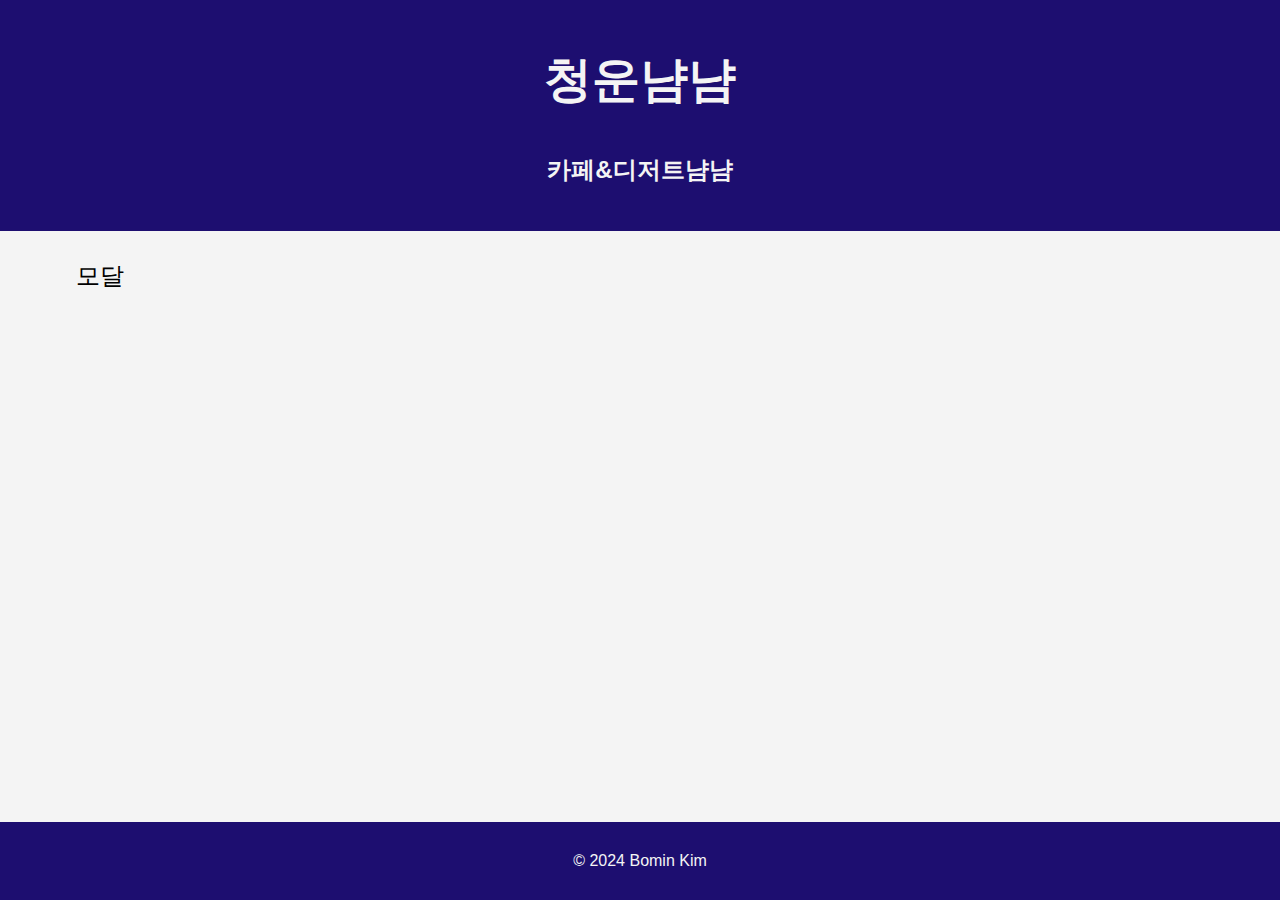
==== 10cafe.html @ f7182974 "돌아왔나" ====
<!DOCTYPE html>
<html>
    <head>
        <title>카페&디저트냠냠</title>
        <link rel="stylesheet" href="mysite.css">
    </head>
    <body>
        <header>
            <h1 class="kr">청운냠냠</h1>
            <h4 class="kr">카페&디저트냠냠</h4>
        </header>
        <br>

        <input type="checkbox" id="modalToggle" class="modal-toggle">
        
        <label for="modalToggle" class="btn">모달</label>
        
        <div class="modal">
            <div class="modal-content">
                <label for="modalToggle" class="close-btn">&times;</label>
                <h2>가게이름</h2>
                <p>설명</p>
                <a href="">링크</a>
            </div>
        </div>
        <footer>
            <p>&copy; 2024 Bomin Kim</p>
        </footer>
    </body>


</html>
---- mysite.css ----
body {
    font-family: Arial, sans-serif;
    margin: 0;
    padding: 0;
    line-height: 1.6;
    background-color: #f4f4f4;
}
header {
    background-color: #1d0e70;
    color: #f4f4f4;
    font-size: 24px;
    padding: 10px 0;
    text-align: center;
}
footer {
    background-color: #1d0e70;
    color: #f4f4f4;
    text-align: center;
    padding: 10px 0;
    position: fixed;
    bottom: 0;
    width: 100%;
}
.button-container {
    display: flex;
    justify-content: center;
    flex-wrap: wrap; /* 버튼이 화면을 넘어가면 자동 줄 바꿈 */
    gap: 6px; /* 버튼 간격 */
}
.btn {
    font-size: 24px;
    width: 200px;
    height: 65px;
    border-color: #1d0e70;
    border-radius: 10px;
    cursor: pointer;
    display: inline-block;
    text-align: center;
    transition: all 0.3s ease;
}
.btn:hover {
    background-color: #1d0e70;
    transform: scale(1.05);
    color:#f4f4f4
}
p.thick {
    font-weight: bold;
  }

  /* 숨겨진 체크박스 */
.modal-toggle {
    display: none;
}

/* 모달 스타일 */
.modal {
    display: none;
    position: fixed;
    z-index: 1;
    left: 0;
    top: 0;
    width: 100%;
    height: 100%;
    overflow: auto;
    background-color: rgba(0, 0, 0, 0.4);
}

/* 체크박스가 체크되면 모달을 표시 */
.modal-toggle:checked + .btn + .modal {
    display: block;
}

/* 모달 콘텐츠 스타일 */
.modal-content {
    background-color: #fff;
    margin: 15% auto;
    padding: 20px;
    border: 1px solid #888;
    width: 80%;
    max-width: 500px;
    border-radius: 10px;
    position: relative;
}

/* 닫기 버튼 스타일 */
.close-btn {
    position: absolute;
    top: 10px;
    right: 10px;
    font-size: 24px;
    font-weight: bold;
    color: #aaa;
    text-decoration: none;
    cursor: pointer;
}

.close-btn:hover {
    color: #000;
}
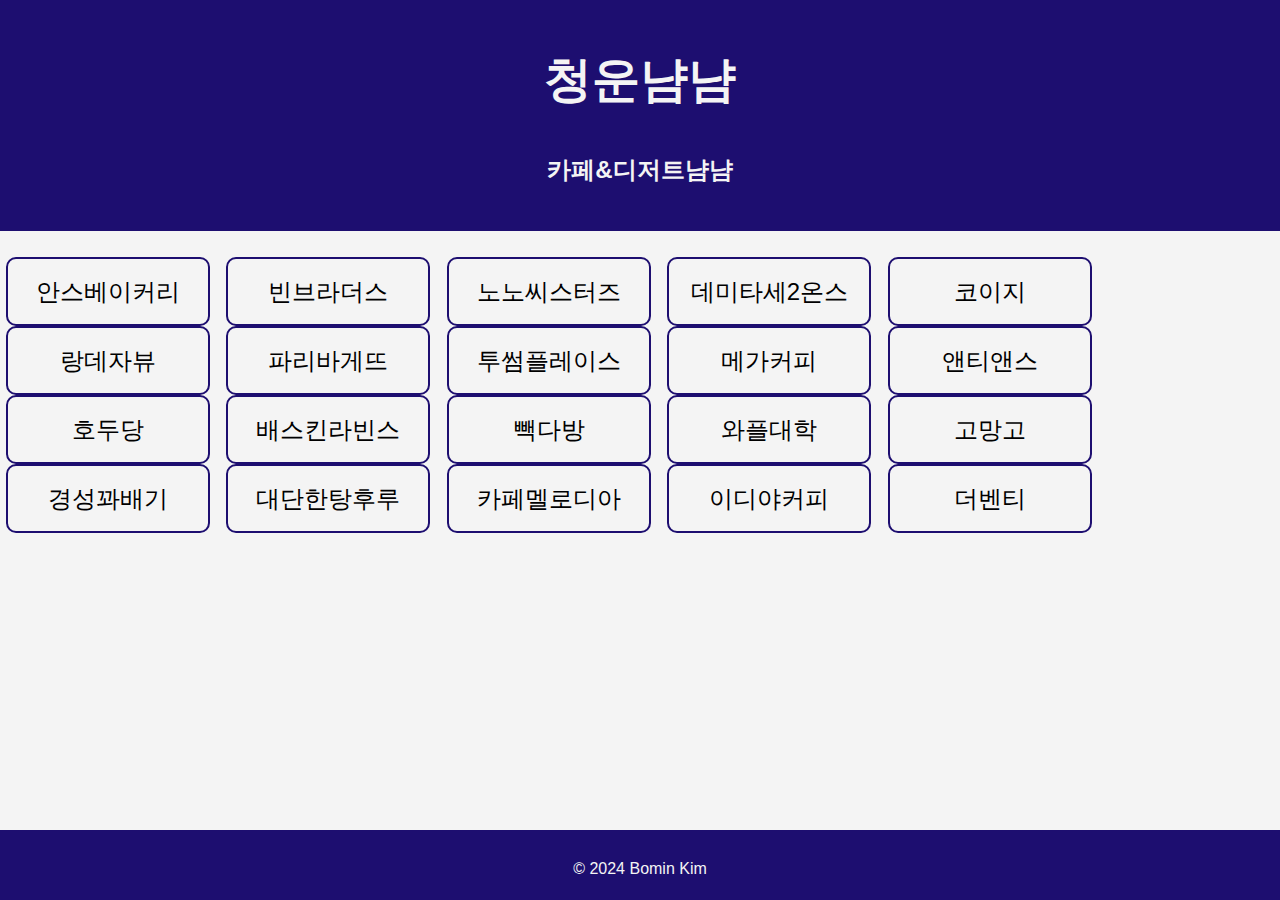
==== commit f9c55566: "모든 카테고리를 완성했다!" ====
--- a/10cafe.html
+++ b/10cafe.html
@@ -2,6 +2,7 @@
 <html>
     <head>
         <title>카페&디저트냠냠</title>
+        <meta name="viewport" content="width=device-width,initial-scale=1.0">
         <link rel="stylesheet" href="mysite.css">
     </head>
     <body>
@@ -11,16 +12,223 @@
         </header>
         <br>
 
-        <input type="checkbox" id="modalToggle" class="modal-toggle">
+        <input type="checkbox" id="modalToggle1" class="modal-toggle">
+        <label for="modalToggle1" class="btn">안스베이커리</label>
+        <div class="modal" id="modal1">
+            <div class="modal-content">
+                <label for="modalToggle1" class="close-btn">&times;</label>
+                <h2>안스베이커리 앨리웨이인천점</h2>
+                <p>매일 09:00 - 23:00</p>
+                <a href="https://map.naver.com/p/entry/place/1824965948?c=15.00,0,0,0,dh">네이버지도</a>
+            </div>
+        </div>
+
+        <input type="checkbox" id="modalToggle2" class="modal-toggle">
+        <label for="modalToggle2" class="btn">빈브라더스</label>
+        <div class="modal" id="modal2">
+            <div class="modal-content">
+                <label for="modalToggle2" class="close-btn">&times;</label>
+                <h2>빈브라더스 앨리웨이인천</h2>
+                <p>매일 11:00 - 21:00</p>
+                <a href="https://map.naver.com/p/entry/place/1424601613?c=15.00,0,0,0,dh">네이버지도</a>
+            </div>
+        </div>
+
+        <input type="checkbox" id="modalToggle3" class="modal-toggle">
+        <label for="modalToggle3" class="btn">노노씨스터즈</label>
+        <div class="modal" id="modal3">
+            <div class="modal-content">
+                <label for="modalToggle3" class="close-btn">&times;</label>
+                <h2>노노씨스터즈</h2>
+                <p>월화수목금 08:00 - 22:00 / 토 10:00 - 22:00 / 일 정기휴무</p>
+                <a href="https://map.naver.com/p/entry/place/1976543477?c=15.00,0,0,0,dh">네이버지도</a>
+            </div>
+        </div>
+
+        <input type="checkbox" id="modalToggle4" class="modal-toggle">
+        <label for="modalToggle4" class="btn">데미타세2온스</label>
+        <div class="modal" id="modal4">
+            <div class="modal-content">
+                <label for="modalToggle4" class="close-btn">&times;</label>
+                <h2>데미타세2온스 도화점</h2>
+                <p>월화수목금토 09:00 - 24:00 / 일 10:00 - 22:00</p>
+                <a href="https://map.naver.com/p/entry/place/1130707611?c=15.00,0,0,0,dh">네이버지도</a>
+            </div>
+        </div>
+
+        <input type="checkbox" id="modalToggle5" class="modal-toggle">
+        <label for="modalToggle5" class="btn">코이지</label>
+        <div class="modal" id="modal5">
+            <div class="modal-content">
+                <label for="modalToggle5" class="close-btn">&times;</label>
+                <h2>코이지</h2>
+                <p>평일 08:00 - 19:00 / 토 09:30 - 19:00 / 일 정기휴무</p>
+                <a href="https://map.naver.com/p/entry/place/1731343103?c=15.00,0,0,0,dh">네이버지도</a>
+            </div>
+        </div>
+
+        <input type="checkbox" id="modalToggle6" class="modal-toggle">
+        <label for="modalToggle6" class="btn">랑데자뷰</label>
+        <div class="modal" id="modal6">
+            <div class="modal-content">
+                <label for="modalToggle6" class="close-btn">&times;</label>
+                <h2>랑데자뷰 앨리웨이인천점</h2>
+                <p>매일 10:00 - 22:30</p>
+                <a href="https://map.naver.com/p/entry/place/1900580021?c=15.00,0,0,0,dh">네이버지도</a>
+            </div>
+        </div>
+
+        <input type="checkbox" id="modalToggle7" class="modal-toggle">
+        <label for="modalToggle7" class="btn">파리바게뜨</label>
+        <div class="modal" id="modal7">
+            <div class="modal-content">
+                <label for="modalToggle7" class="close-btn">&times;</label>
+                <h2>파리바게뜨 도화지구점</h2>
+                <p>매일 07:00 - 23:30</p>
+                <a href="https://map.naver.com/p/entry/place/1413392027?c=15.00,0,0,0,dh">네이버지도</a>
+            </div>
+        </div>
+
+        <input type="checkbox" id="modalToggle8" class="modal-toggle">
+        <label for="modalToggle8" class="btn">투썸플레이스</label>
+        <div class="modal" id="modal8">
+            <div class="modal-content">
+                <label for="modalToggle8" class="close-btn">&times;</label>
+                <h2>투썸플레이스 인천도화점</h2>
+                <p>일월화수목 08:30 - 23:00 / 금토 08:30 - 24:00</p>
+                <a href="https://map.naver.com/p/entry/place/1376992349?c=15.00,0,0,0,dh">네이버지도</a>
+            </div>
+        </div>
+
+        <input type="checkbox" id="modalToggle9" class="modal-toggle">
+        <label for="modalToggle9" class="btn">메가커피</label>
+        <div class="modal" id="modal9">
+            <div class="modal-content">
+                <label for="modalToggle9" class="close-btn">&times;</label>
+                <h2>메가MGC커피 도화점</h2>
+                <p>평일 08:00 - 22:30 / 주말 09:00 - 22:30</p>
+                <a href="https://map.naver.com/p/entry/place/1030864432?c=15.00,0,0,0,dh">네이버지도</a>
+            </div>
+        </div>
+
+        <input type="checkbox" id="modalToggle10" class="modal-toggle">
+        <label for="modalToggle10" class="btn">앤티앤스</label>
+        <div class="modal" id="modal10">
+            <div class="modal-content">
+                <label for="modalToggle10" class="close-btn">&times;</label>
+                <h2>앤티앤스 앨리웨이인천점</h2>
+                <p>프레즐<br>매일 11:00 - 21:00</p>
+                <a href="https://map.naver.com/p/entry/place/1061546998?c=15.00,0,0,0,dh">네이버지도</a>
+            </div>
+        </div>
+
+        <input type="checkbox" id="modalToggle11" class="modal-toggle">
+        <label for="modalToggle11" class="btn">호두당</label>
+        <div class="modal" id="modal11">
+            <div class="modal-content">
+                <label for="modalToggle11" class="close-btn">&times;</label>
+                <h2>호두당</h2>
+                <p>호두과자<br>평일 11:00 - 21:00 / 주말 10:00 - 21:00</p>
+                <a href="https://map.naver.com/p/entry/place/1628047970?c=15.00,0,0,0,dh">네이버지도</a>
+            </div>
+        </div>
         
-        <label for="modalToggle" class="btn">모달</label>
-        
-        <div class="modal">
-            <div class="modal-content">
-                <label for="modalToggle" class="close-btn">&times;</label>
-                <h2>가게이름</h2>
-                <p>설명</p>
-                <a href="">링크</a>
+        <input type="checkbox" id="modalToggle12" class="modal-toggle">
+        <label for="modalToggle12" class="btn">배스킨라빈스</label>
+        <div class="modal" id="modal12">
+            <div class="modal-content">
+                <label for="modalToggle12" class="close-btn">&times;</label>
+                <h2>배스킨라빈스 인천도화점</h2>
+                <p>31가지맛 아이스크림<br>매일 10:00 - 23:00</p>
+                <a href="https://map.naver.com/p/entry/place/1251827923?c=15.00,0,0,0,dh">네이버지도</a>
+            </div>
+        </div>
+
+        <input type="checkbox" id="modalToggle13" class="modal-toggle">
+        <label for="modalToggle13" class="btn">빽다방</label>
+        <div class="modal" id="modal13">
+            <div class="modal-content">
+                <label for="modalToggle13" class="close-btn">&times;</label>
+                <h2>빽다방 인천도화청운대점</h2>
+                <p>평일 08:00 - 21:00 / 주말 09:00 - 21:00</p>
+                <a href="https://map.naver.com/p/entry/place/1358124994?c=15.00,0,0,0,dh">네이버지도</a>
+            </div>
+        </div>
+
+        <input type="checkbox" id="modalToggle14" class="modal-toggle">
+        <label for="modalToggle14" class="btn">와플대학</label>
+        <div class="modal" id="modal14">
+            <div class="modal-content">
+                <label for="modalToggle14" class="close-btn">&times;</label>
+                <h2>와플대학 인천도화캠퍼스점</h2>
+                <p>매일 11:00 - 22:00</p>
+                <a href="https://map.naver.com/p/entry/place/1352549252?c=15.00,0,0,0,dh">네이버지도</a>
+            </div>
+        </div>
+
+        <input type="checkbox" id="modalToggle15" class="modal-toggle">
+        <label for="modalToggle15" class="btn">고망고</label>
+        <div class="modal" id="modal15">
+            <div class="modal-content">
+                <label for="modalToggle15" class="close-btn">&times;</label>
+                <h2>고망고 앨리웨이인천점</h2>
+                <p>망고쥬스 망고아이스크림 망고코코넛<br>매일 11:00 - 21:00</p>
+                <a href="https://map.naver.com/p/entry/place/1600843298?c=15.00,0,0,0,dh">네이버지도</a>
+            </div>
+        </div>
+
+        <input type="checkbox" id="modalToggle16" class="modal-toggle">
+        <label for="modalToggle16" class="btn">경성꽈배기</label>
+        <div class="modal" id="modal16">
+            <div class="modal-content">
+                <label for="modalToggle16" class="close-btn">&times;</label>
+                <h2>경성꽈배기 도화점</h2>
+                <p>치즈볼 맛있어요<br>매일 10:00 - 21:00 / 매달 첫째주 일요일, 셋째주 화요일 휴무</p>
+                <a href="https://map.naver.com/p/entry/place/1135225021?c=15.00,0,0,0,dh">네이버지도</a>
+            </div>
+        </div>
+
+        <input type="checkbox" id="modalToggle17" class="modal-toggle">
+        <label for="modalToggle17" class="btn">대단한탕후루</label>
+        <div class="modal" id="modal17">
+            <div class="modal-content">
+                <label for="modalToggle17" class="close-btn">&times;</label>
+                <h2>대단한탕후루 인천도화점</h2>
+                <p>그럼 제가 선배맘에 탕탕후루후루<br>08:00 - 22:00</p>
+                <a href="https://map.naver.com/p/entry/place/1925945126?c=15.00,0,0,0,dh">네이버지도</a>
+            </div>
+        </div>
+
+        <input type="checkbox" id="modalToggle18" class="modal-toggle">
+        <label for="modalToggle18" class="btn">카페멜로디아</label>
+        <div class="modal" id="modal18">
+            <div class="modal-content">
+                <label for="modalToggle18" class="close-btn">&times;</label>
+                <h2>카페멜로디아</h2>
+                <p>휘낭시에맛집<br>평일 08:00 - 20:00 / 일 11:00 - 19:00 / 토 정기휴무</p>
+                <a href="https://map.naver.com/p/entry/place/1406988045?c=15.00,0,0,0,dh">네이버지도</a>
+            </div>
+        </div>
+
+        <input type="checkbox" id="modalToggle19" class="modal-toggle">
+        <label for="modalToggle19" class="btn">이디야커피</label>
+        <div class="modal" id="modal19">
+            <div class="modal-content">
+                <label for="modalToggle19" class="close-btn">&times;</label>
+                <h2>이디야커피 인천청운대점</h2>
+                <p>매일 08:00 - 23:00</p>
+                <a href="https://map.naver.com/p/entry/place/1950635628?c=15.00,0,0,0,dh">네이버지도</a>
+            </div>
+        </div>
+
+        <input type="checkbox" id="modalToggle20" class="modal-toggle">
+        <label for="modalToggle20" class="btn">더벤티</label>
+        <div class="modal" id="modal20">
+            <div class="modal-content">
+                <label for="modalToggle20" class="close-btn">&times;</label>
+                <h2>더벤티 인천도화점</h2>
+                <p>일월화수목 08:00 - 22:40 / 금토 08:00 - 23:40</p>
+                <a href="https://map.naver.com/p/entry/place/1311556548?c=15.00,0,0,0,dh">네이버지도</a>
             </div>
         </div>
         <footer>
--- a/mysite.css
+++ b/mysite.css
@@ -4,6 +4,7 @@
     padding: 0;
     line-height: 1.6;
     background-color: #f4f4f4;
+    padding-bottom: 100px;
 }
 header {
     background-color: #1d0e70;
@@ -11,6 +12,10 @@
     font-size: 24px;
     padding: 10px 0;
     text-align: center;
+}
+#footer-divider {
+	min-height: 100%;
+	padding-bottom: 150px;
 }
 footer {
     background-color: #1d0e70;
@@ -20,6 +25,7 @@
     position: fixed;
     bottom: 0;
     width: 100%;
+    height: 50px;
 }
 .button-container {
     display: flex;
@@ -31,16 +37,19 @@
     font-size: 24px;
     width: 200px;
     height: 65px;
-    border-color: #1d0e70;
+    border: 2.2px solid #1d0e70;
     border-radius: 10px;
     cursor: pointer;
     display: inline-block;
     text-align: center;
     transition: all 0.3s ease;
+    margin: 0px 6px ;
+    line-height: 65px;
+    
 }
 .btn:hover {
     background-color: #1d0e70;
-    transform: scale(1.05);
+    transform: scale(1.1);
     color:#f4f4f4
 }
 p.thick {
@@ -62,7 +71,8 @@
     width: 100%;
     height: 100%;
     overflow: auto;
-    background-color: rgba(0, 0, 0, 0.4);
+    background-color: rgba(0, 0, 0, 0.3);
+    z-index: 1;
 }
 
 /* 체크박스가 체크되면 모달을 표시 */
@@ -72,7 +82,7 @@
 
 /* 모달 콘텐츠 스타일 */
 .modal-content {
-    background-color: #fff;
+    background-color: #f4f4f4;
     margin: 15% auto;
     padding: 20px;
     border: 1px solid #888;
@@ -85,7 +95,7 @@
 /* 닫기 버튼 스타일 */
 .close-btn {
     position: absolute;
-    top: 10px;
+    top: 0px;
     right: 10px;
     font-size: 24px;
     font-weight: bold;
@@ -95,6 +105,24 @@
 }
 
 .close-btn:hover {
-    color: #000;
+    color: #1d0e70;
 }
-  
+
+/* 각 모달에 대해 체크박스가 체크되면 모달을 표시 */
+#modalToggle1:checked ~ #modal1,
+#modalToggle2:checked ~ #modal2,
+#modalToggle3:checked ~ #modal3,
+#modalToggle4:checked ~ #modal4,
+#modalToggle5:checked ~ #modal5,
+#modalToggle6:checked ~ #modal6,
+#modalToggle7:checked ~ #modal7,
+#modalToggle8:checked ~ #modal8,
+#modalToggle9:checked ~ #modal9,
+#modalToggle10:checked ~ #modal10,
+#modalToggle11:checked ~ #modal11,
+#modalToggle12:checked ~ #modal12,
+#modalToggle13:checked ~ #modal13,
+#modalToggle14:checked ~ #modal14,
+#modalToggle15:checked ~ #modal15{
+    display: block;
+}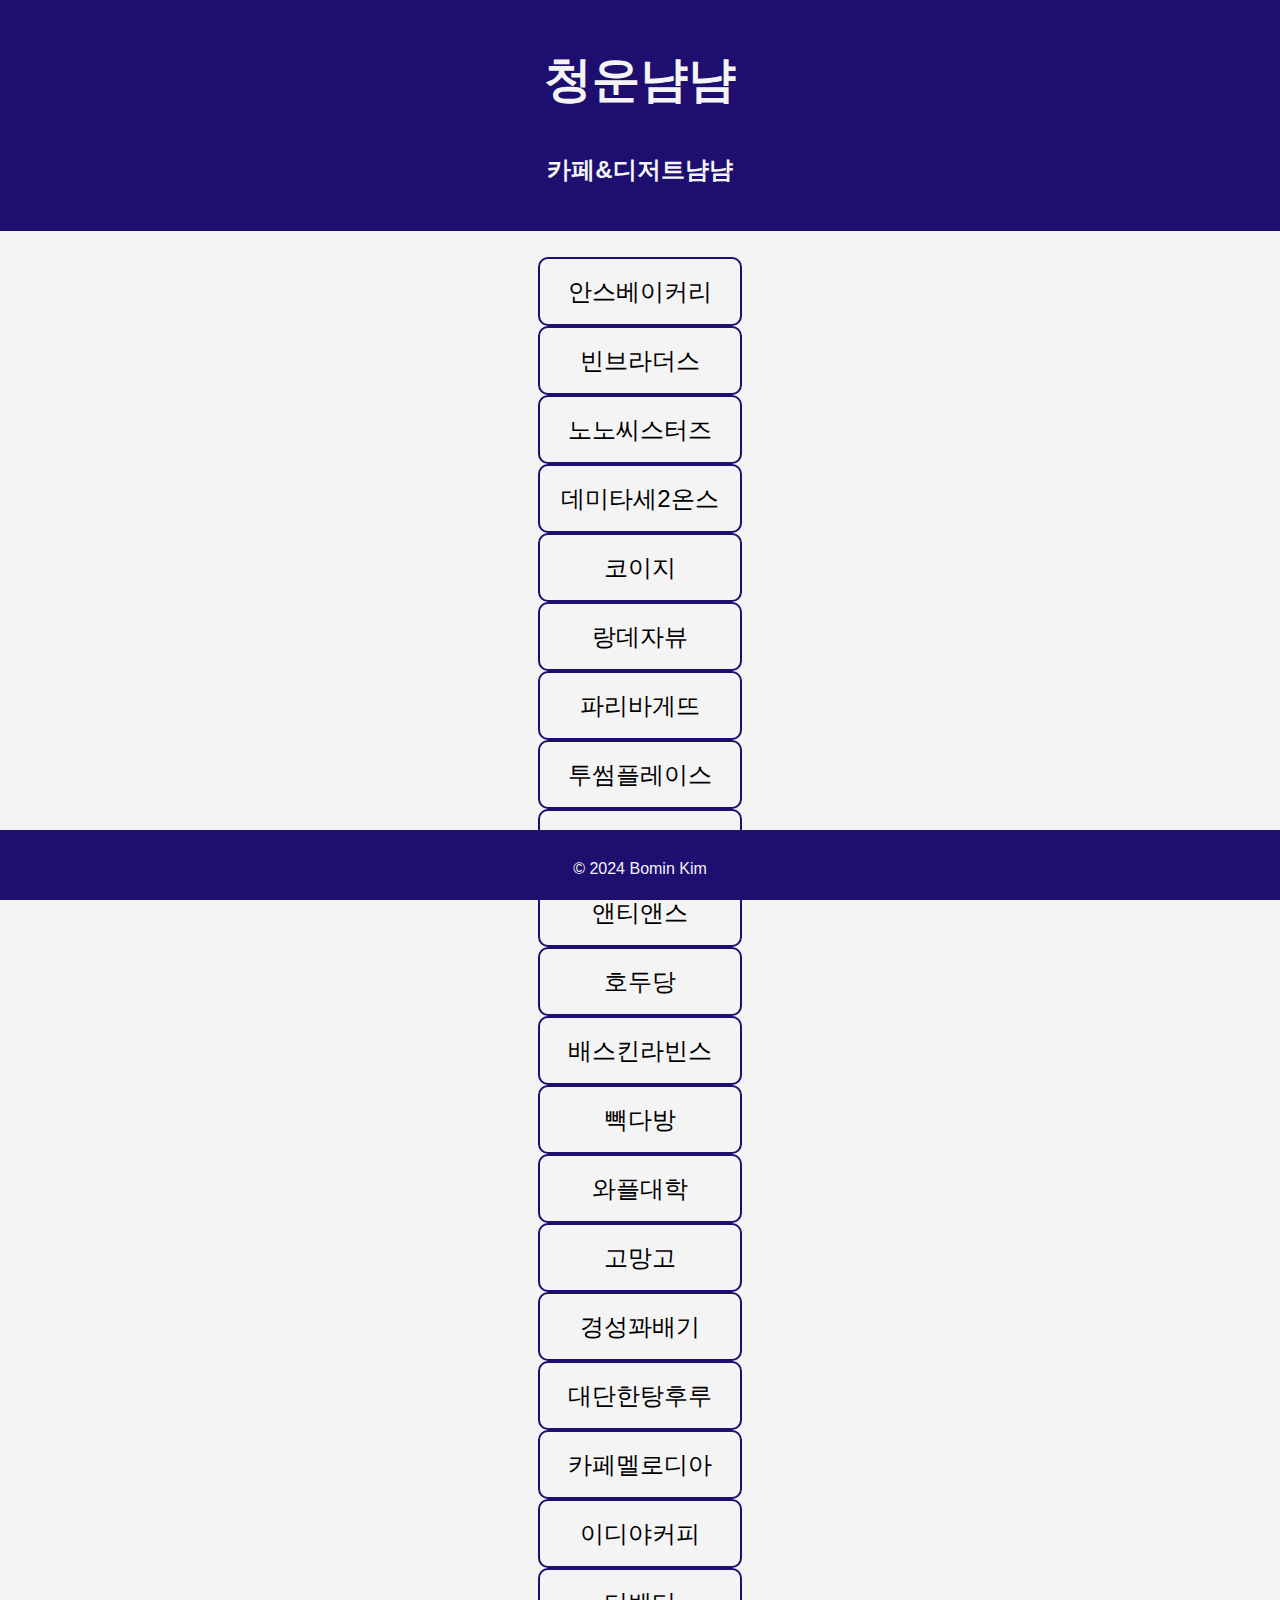
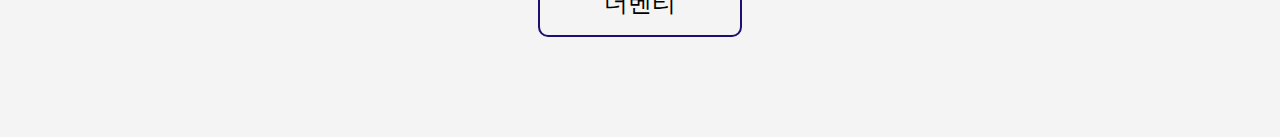
==== commit 9b357b0e: "뭐가 문제지" ====
--- a/10cafe.html
+++ b/10cafe.html
@@ -1,17 +1,20 @@
 <!DOCTYPE html>
 <html>
-    <head>
-        <title>카페&디저트냠냠</title>
-        <meta name="viewport" content="width=device-width,initial-scale=1.0">
-        <link rel="stylesheet" href="mysite.css">
-    </head>
-    <body>
-        <header>
-            <h1 class="kr">청운냠냠</h1>
-            <h4 class="kr">카페&디저트냠냠</h4>
-        </header>
-        <br>
-
+
+<head>
+    <title>카페&디저트냠냠</title>
+    <meta name="viewport" content="width=device-width,initial-scale=1.0">
+    <link rel="stylesheet" href="mysite.css">
+</head>
+
+<body>
+    <header>
+        <h1 class="kr">청운냠냠</h1>
+        <h4 class="kr">카페&디저트냠냠</h4>
+    </header>
+    <br>
+
+    <div class="button-container">
         <input type="checkbox" id="modalToggle1" class="modal-toggle">
         <label for="modalToggle1" class="btn">안스베이커리</label>
         <div class="modal" id="modal1">
@@ -22,7 +25,9 @@
                 <a href="https://map.naver.com/p/entry/place/1824965948?c=15.00,0,0,0,dh">네이버지도</a>
             </div>
         </div>
-
+    </div>
+
+    <div class="button-container">
         <input type="checkbox" id="modalToggle2" class="modal-toggle">
         <label for="modalToggle2" class="btn">빈브라더스</label>
         <div class="modal" id="modal2">
@@ -33,7 +38,9 @@
                 <a href="https://map.naver.com/p/entry/place/1424601613?c=15.00,0,0,0,dh">네이버지도</a>
             </div>
         </div>
-
+    </div>
+
+    <div class="button-container">
         <input type="checkbox" id="modalToggle3" class="modal-toggle">
         <label for="modalToggle3" class="btn">노노씨스터즈</label>
         <div class="modal" id="modal3">
@@ -44,7 +51,9 @@
                 <a href="https://map.naver.com/p/entry/place/1976543477?c=15.00,0,0,0,dh">네이버지도</a>
             </div>
         </div>
-
+    </div>
+
+    <div class="button-container">
         <input type="checkbox" id="modalToggle4" class="modal-toggle">
         <label for="modalToggle4" class="btn">데미타세2온스</label>
         <div class="modal" id="modal4">
@@ -55,7 +64,9 @@
                 <a href="https://map.naver.com/p/entry/place/1130707611?c=15.00,0,0,0,dh">네이버지도</a>
             </div>
         </div>
-
+    </div>
+
+    <div class="button-container">
         <input type="checkbox" id="modalToggle5" class="modal-toggle">
         <label for="modalToggle5" class="btn">코이지</label>
         <div class="modal" id="modal5">
@@ -66,7 +77,9 @@
                 <a href="https://map.naver.com/p/entry/place/1731343103?c=15.00,0,0,0,dh">네이버지도</a>
             </div>
         </div>
-
+    </div>
+
+    <div class="button-container">
         <input type="checkbox" id="modalToggle6" class="modal-toggle">
         <label for="modalToggle6" class="btn">랑데자뷰</label>
         <div class="modal" id="modal6">
@@ -77,7 +90,9 @@
                 <a href="https://map.naver.com/p/entry/place/1900580021?c=15.00,0,0,0,dh">네이버지도</a>
             </div>
         </div>
-
+    </div>
+
+    <div class="button-container">
         <input type="checkbox" id="modalToggle7" class="modal-toggle">
         <label for="modalToggle7" class="btn">파리바게뜨</label>
         <div class="modal" id="modal7">
@@ -88,7 +103,9 @@
                 <a href="https://map.naver.com/p/entry/place/1413392027?c=15.00,0,0,0,dh">네이버지도</a>
             </div>
         </div>
-
+    </div>
+
+    <div class="button-container">
         <input type="checkbox" id="modalToggle8" class="modal-toggle">
         <label for="modalToggle8" class="btn">투썸플레이스</label>
         <div class="modal" id="modal8">
@@ -99,7 +116,9 @@
                 <a href="https://map.naver.com/p/entry/place/1376992349?c=15.00,0,0,0,dh">네이버지도</a>
             </div>
         </div>
-
+    </div>
+
+    <div class="button-container">
         <input type="checkbox" id="modalToggle9" class="modal-toggle">
         <label for="modalToggle9" class="btn">메가커피</label>
         <div class="modal" id="modal9">
@@ -110,7 +129,9 @@
                 <a href="https://map.naver.com/p/entry/place/1030864432?c=15.00,0,0,0,dh">네이버지도</a>
             </div>
         </div>
-
+    </div>
+
+    <div class="button-container">
         <input type="checkbox" id="modalToggle10" class="modal-toggle">
         <label for="modalToggle10" class="btn">앤티앤스</label>
         <div class="modal" id="modal10">
@@ -121,7 +142,9 @@
                 <a href="https://map.naver.com/p/entry/place/1061546998?c=15.00,0,0,0,dh">네이버지도</a>
             </div>
         </div>
-
+    </div>
+
+    <div class="button-container">
         <input type="checkbox" id="modalToggle11" class="modal-toggle">
         <label for="modalToggle11" class="btn">호두당</label>
         <div class="modal" id="modal11">
@@ -132,7 +155,9 @@
                 <a href="https://map.naver.com/p/entry/place/1628047970?c=15.00,0,0,0,dh">네이버지도</a>
             </div>
         </div>
-        
+    </div>
+
+    <div class="button-container">
         <input type="checkbox" id="modalToggle12" class="modal-toggle">
         <label for="modalToggle12" class="btn">배스킨라빈스</label>
         <div class="modal" id="modal12">
@@ -143,7 +168,9 @@
                 <a href="https://map.naver.com/p/entry/place/1251827923?c=15.00,0,0,0,dh">네이버지도</a>
             </div>
         </div>
-
+    </div>
+
+    <div class="button-container">
         <input type="checkbox" id="modalToggle13" class="modal-toggle">
         <label for="modalToggle13" class="btn">빽다방</label>
         <div class="modal" id="modal13">
@@ -154,7 +181,9 @@
                 <a href="https://map.naver.com/p/entry/place/1358124994?c=15.00,0,0,0,dh">네이버지도</a>
             </div>
         </div>
-
+    </div>
+
+    <div class="button-container">
         <input type="checkbox" id="modalToggle14" class="modal-toggle">
         <label for="modalToggle14" class="btn">와플대학</label>
         <div class="modal" id="modal14">
@@ -165,7 +194,9 @@
                 <a href="https://map.naver.com/p/entry/place/1352549252?c=15.00,0,0,0,dh">네이버지도</a>
             </div>
         </div>
-
+    </div>
+
+    <div class="button-container">
         <input type="checkbox" id="modalToggle15" class="modal-toggle">
         <label for="modalToggle15" class="btn">고망고</label>
         <div class="modal" id="modal15">
@@ -176,7 +207,9 @@
                 <a href="https://map.naver.com/p/entry/place/1600843298?c=15.00,0,0,0,dh">네이버지도</a>
             </div>
         </div>
-
+    </div>
+
+    <div class="button-container">
         <input type="checkbox" id="modalToggle16" class="modal-toggle">
         <label for="modalToggle16" class="btn">경성꽈배기</label>
         <div class="modal" id="modal16">
@@ -187,7 +220,9 @@
                 <a href="https://map.naver.com/p/entry/place/1135225021?c=15.00,0,0,0,dh">네이버지도</a>
             </div>
         </div>
-
+    </div>
+
+    <div class="button-container">
         <input type="checkbox" id="modalToggle17" class="modal-toggle">
         <label for="modalToggle17" class="btn">대단한탕후루</label>
         <div class="modal" id="modal17">
@@ -198,7 +233,9 @@
                 <a href="https://map.naver.com/p/entry/place/1925945126?c=15.00,0,0,0,dh">네이버지도</a>
             </div>
         </div>
-
+    </div>
+
+    <div class="button-container">
         <input type="checkbox" id="modalToggle18" class="modal-toggle">
         <label for="modalToggle18" class="btn">카페멜로디아</label>
         <div class="modal" id="modal18">
@@ -209,7 +246,9 @@
                 <a href="https://map.naver.com/p/entry/place/1406988045?c=15.00,0,0,0,dh">네이버지도</a>
             </div>
         </div>
-
+    </div>
+
+    <div class="button-container">
         <input type="checkbox" id="modalToggle19" class="modal-toggle">
         <label for="modalToggle19" class="btn">이디야커피</label>
         <div class="modal" id="modal19">
@@ -220,7 +259,9 @@
                 <a href="https://map.naver.com/p/entry/place/1950635628?c=15.00,0,0,0,dh">네이버지도</a>
             </div>
         </div>
-
+    </div>
+
+    <div class="button-container">
         <input type="checkbox" id="modalToggle20" class="modal-toggle">
         <label for="modalToggle20" class="btn">더벤티</label>
         <div class="modal" id="modal20">
@@ -231,10 +272,12 @@
                 <a href="https://map.naver.com/p/entry/place/1311556548?c=15.00,0,0,0,dh">네이버지도</a>
             </div>
         </div>
-        <footer>
-            <p>&copy; 2024 Bomin Kim</p>
-        </footer>
-    </body>
+    </div>
+
+    <footer>
+        <p>&copy; 2024 Bomin Kim</p>
+    </footer>
+</body>
 
 
 </html>--- a/mysite.css
+++ b/mysite.css
@@ -32,6 +32,7 @@
     justify-content: center;
     flex-wrap: wrap; /* 버튼이 화면을 넘어가면 자동 줄 바꿈 */
     gap: 6px; /* 버튼 간격 */
+    height: 100%;
 }
 .btn {
     font-size: 24px;
@@ -45,16 +46,12 @@
     transition: all 0.3s ease;
     margin: 0px 6px ;
     line-height: 65px;
-    
 }
 .btn:hover {
     background-color: #1d0e70;
     transform: scale(1.1);
     color:#f4f4f4
 }
-p.thick {
-    font-weight: bold;
-  }
 
   /* 숨겨진 체크박스 */
 .modal-toggle {
@@ -123,6 +120,11 @@
 #modalToggle12:checked ~ #modal12,
 #modalToggle13:checked ~ #modal13,
 #modalToggle14:checked ~ #modal14,
-#modalToggle15:checked ~ #modal15{
+#modalToggle15:checked ~ #modal15,
+#modalToggle11:checked ~ #modal16,
+#modalToggle12:checked ~ #modal17,
+#modalToggle13:checked ~ #modal18,
+#modalToggle14:checked ~ #modal19,
+#modalToggle15:checked ~ #modal20{
     display: block;
 }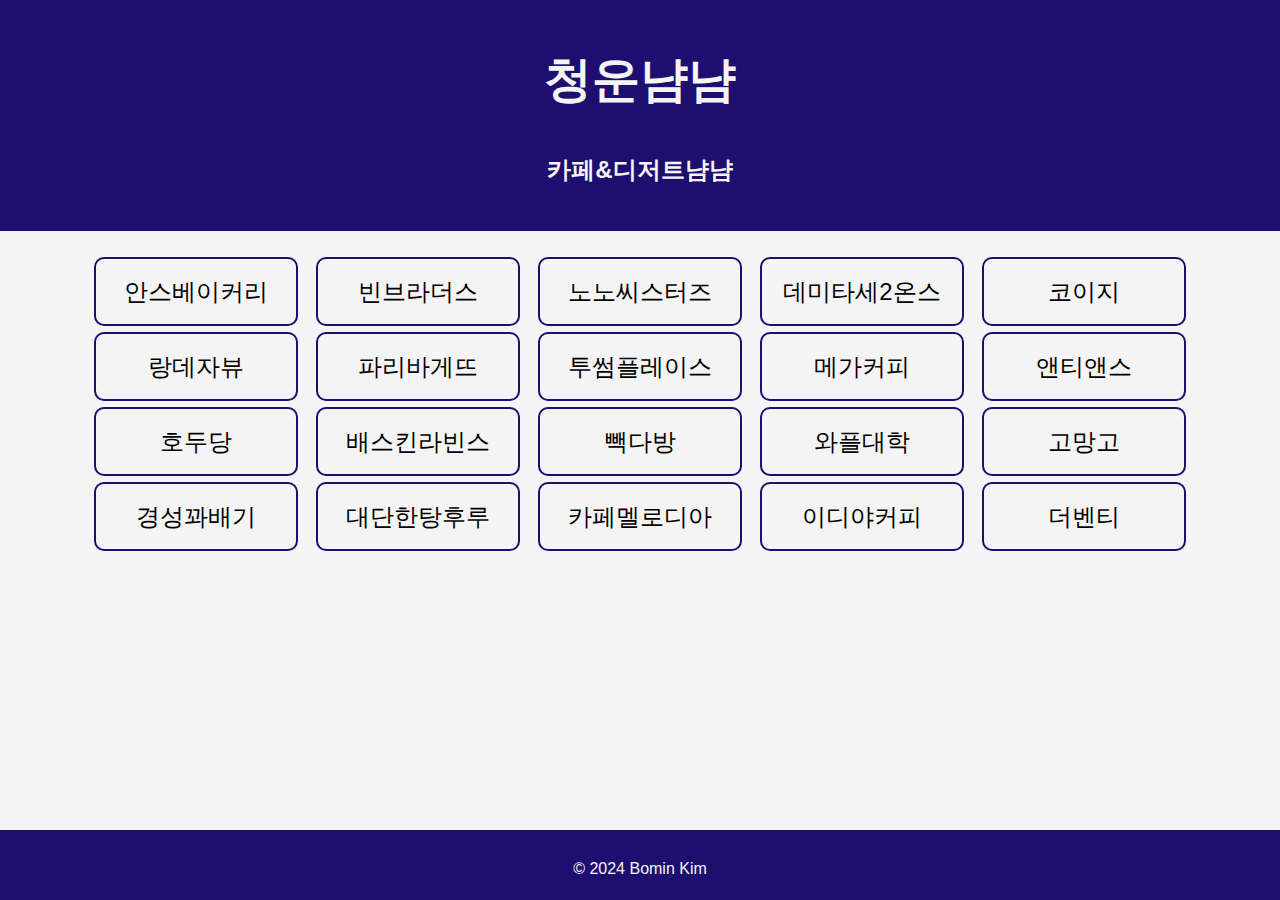
==== commit 7fd646db: "최종" ====
--- a/10cafe.html
+++ b/10cafe.html
@@ -13,267 +13,268 @@
         <h4 class="kr">카페&디저트냠냠</h4>
     </header>
     <br>
-
-    <div class="button-container">
-        <input type="checkbox" id="modalToggle1" class="modal-toggle">
-        <label for="modalToggle1" class="btn">안스베이커리</label>
-        <div class="modal" id="modal1">
-            <div class="modal-content">
-                <label for="modalToggle1" class="close-btn">&times;</label>
-                <h2>안스베이커리 앨리웨이인천점</h2>
-                <p>매일 09:00 - 23:00</p>
-                <a href="https://map.naver.com/p/entry/place/1824965948?c=15.00,0,0,0,dh">네이버지도</a>
+    <div class="real">
+        <div class="button-container">
+            <input type="checkbox" id="modalToggle1" class="modal-toggle">
+            <label for="modalToggle1" class="btn">안스베이커리</label>
+            <div class="modal" id="modal1">
+                <div class="modal-content">
+                    <label for="modalToggle1" class="close-btn">&times;</label>
+                    <h2>안스베이커리 앨리웨이인천점</h2>
+                    <p>매일 09:00 - 23:00</p>
+                    <a href="https://map.naver.com/p/entry/place/1824965948?c=15.00,0,0,0,dh">네이버지도</a>
+                </div>
+            </div>
+        </div>
+
+        <div class="button-container">
+            <input type="checkbox" id="modalToggle2" class="modal-toggle">
+            <label for="modalToggle2" class="btn">빈브라더스</label>
+            <div class="modal" id="modal2">
+                <div class="modal-content">
+                    <label for="modalToggle2" class="close-btn">&times;</label>
+                    <h2>빈브라더스 앨리웨이인천</h2>
+                    <p>매일 11:00 - 21:00</p>
+                    <a href="https://map.naver.com/p/entry/place/1424601613?c=15.00,0,0,0,dh">네이버지도</a>
+                </div>
+            </div>
+        </div>
+
+        <div class="button-container">
+            <input type="checkbox" id="modalToggle3" class="modal-toggle">
+            <label for="modalToggle3" class="btn">노노씨스터즈</label>
+            <div class="modal" id="modal3">
+                <div class="modal-content">
+                    <label for="modalToggle3" class="close-btn">&times;</label>
+                    <h2>노노씨스터즈</h2>
+                    <p>월화수목금 08:00 - 22:00 / 토 10:00 - 22:00 / 일 정기휴무</p>
+                    <a href="https://map.naver.com/p/entry/place/1976543477?c=15.00,0,0,0,dh">네이버지도</a>
+                </div>
+            </div>
+        </div>
+
+        <div class="button-container">
+            <input type="checkbox" id="modalToggle4" class="modal-toggle">
+            <label for="modalToggle4" class="btn">데미타세2온스</label>
+            <div class="modal" id="modal4">
+                <div class="modal-content">
+                    <label for="modalToggle4" class="close-btn">&times;</label>
+                    <h2>데미타세2온스 도화점</h2>
+                    <p>월화수목금토 09:00 - 24:00 / 일 10:00 - 22:00</p>
+                    <a href="https://map.naver.com/p/entry/place/1130707611?c=15.00,0,0,0,dh">네이버지도</a>
+                </div>
+            </div>
+        </div>
+
+        <div class="button-container">
+            <input type="checkbox" id="modalToggle5" class="modal-toggle">
+            <label for="modalToggle5" class="btn">코이지</label>
+            <div class="modal" id="modal5">
+                <div class="modal-content">
+                    <label for="modalToggle5" class="close-btn">&times;</label>
+                    <h2>코이지</h2>
+                    <p>평일 08:00 - 19:00 / 토 09:30 - 19:00 / 일 정기휴무</p>
+                    <a href="https://map.naver.com/p/entry/place/1731343103?c=15.00,0,0,0,dh">네이버지도</a>
+                </div>
+            </div>
+        </div>
+
+        <div class="button-container">
+            <input type="checkbox" id="modalToggle6" class="modal-toggle">
+            <label for="modalToggle6" class="btn">랑데자뷰</label>
+            <div class="modal" id="modal6">
+                <div class="modal-content">
+                    <label for="modalToggle6" class="close-btn">&times;</label>
+                    <h2>랑데자뷰 앨리웨이인천점</h2>
+                    <p>매일 10:00 - 22:30</p>
+                    <a href="https://map.naver.com/p/entry/place/1900580021?c=15.00,0,0,0,dh">네이버지도</a>
+                </div>
+            </div>
+        </div>
+
+        <div class="button-container">
+            <input type="checkbox" id="modalToggle7" class="modal-toggle">
+            <label for="modalToggle7" class="btn">파리바게뜨</label>
+            <div class="modal" id="modal7">
+                <div class="modal-content">
+                    <label for="modalToggle7" class="close-btn">&times;</label>
+                    <h2>파리바게뜨 도화지구점</h2>
+                    <p>매일 07:00 - 23:30</p>
+                    <a href="https://map.naver.com/p/entry/place/1413392027?c=15.00,0,0,0,dh">네이버지도</a>
+                </div>
+            </div>
+        </div>
+
+        <div class="button-container">
+            <input type="checkbox" id="modalToggle8" class="modal-toggle">
+            <label for="modalToggle8" class="btn">투썸플레이스</label>
+            <div class="modal" id="modal8">
+                <div class="modal-content">
+                    <label for="modalToggle8" class="close-btn">&times;</label>
+                    <h2>투썸플레이스 인천도화점</h2>
+                    <p>일월화수목 08:30 - 23:00 / 금토 08:30 - 24:00</p>
+                    <a href="https://map.naver.com/p/entry/place/1376992349?c=15.00,0,0,0,dh">네이버지도</a>
+                </div>
+            </div>
+        </div>
+
+        <div class="button-container">
+            <input type="checkbox" id="modalToggle9" class="modal-toggle">
+            <label for="modalToggle9" class="btn">메가커피</label>
+            <div class="modal" id="modal9">
+                <div class="modal-content">
+                    <label for="modalToggle9" class="close-btn">&times;</label>
+                    <h2>메가MGC커피 도화점</h2>
+                    <p>평일 08:00 - 22:30 / 주말 09:00 - 22:30</p>
+                    <a href="https://map.naver.com/p/entry/place/1030864432?c=15.00,0,0,0,dh">네이버지도</a>
+                </div>
+            </div>
+        </div>
+
+        <div class="button-container">
+            <input type="checkbox" id="modalToggle10" class="modal-toggle">
+            <label for="modalToggle10" class="btn">앤티앤스</label>
+            <div class="modal" id="modal10">
+                <div class="modal-content">
+                    <label for="modalToggle10" class="close-btn">&times;</label>
+                    <h2>앤티앤스 앨리웨이인천점</h2>
+                    <p>프레즐<br>매일 11:00 - 21:00</p>
+                    <a href="https://map.naver.com/p/entry/place/1061546998?c=15.00,0,0,0,dh">네이버지도</a>
+                </div>
+            </div>
+        </div>
+
+        <div class="button-container">
+            <input type="checkbox" id="modalToggle11" class="modal-toggle">
+            <label for="modalToggle11" class="btn">호두당</label>
+            <div class="modal" id="modal11">
+                <div class="modal-content">
+                    <label for="modalToggle11" class="close-btn">&times;</label>
+                    <h2>호두당</h2>
+                    <p>호두과자<br>평일 11:00 - 21:00 / 주말 10:00 - 21:00</p>
+                    <a href="https://map.naver.com/p/entry/place/1628047970?c=15.00,0,0,0,dh">네이버지도</a>
+                </div>
+            </div>
+        </div>
+
+        <div class="button-container">
+            <input type="checkbox" id="modalToggle12" class="modal-toggle">
+            <label for="modalToggle12" class="btn">배스킨라빈스</label>
+            <div class="modal" id="modal12">
+                <div class="modal-content">
+                    <label for="modalToggle12" class="close-btn">&times;</label>
+                    <h2>배스킨라빈스 인천도화점</h2>
+                    <p>31가지맛 아이스크림<br>매일 10:00 - 23:00</p>
+                    <a href="https://map.naver.com/p/entry/place/1251827923?c=15.00,0,0,0,dh">네이버지도</a>
+                </div>
+            </div>
+        </div>
+
+        <div class="button-container">
+            <input type="checkbox" id="modalToggle13" class="modal-toggle">
+            <label for="modalToggle13" class="btn">빽다방</label>
+            <div class="modal" id="modal13">
+                <div class="modal-content">
+                    <label for="modalToggle13" class="close-btn">&times;</label>
+                    <h2>빽다방 인천도화청운대점</h2>
+                    <p>평일 08:00 - 21:00 / 주말 09:00 - 21:00</p>
+                    <a href="https://map.naver.com/p/entry/place/1358124994?c=15.00,0,0,0,dh">네이버지도</a>
+                </div>
+            </div>
+        </div>
+
+        <div class="button-container">
+            <input type="checkbox" id="modalToggle14" class="modal-toggle">
+            <label for="modalToggle14" class="btn">와플대학</label>
+            <div class="modal" id="modal14">
+                <div class="modal-content">
+                    <label for="modalToggle14" class="close-btn">&times;</label>
+                    <h2>와플대학 인천도화캠퍼스점</h2>
+                    <p>매일 11:00 - 22:00</p>
+                    <a href="https://map.naver.com/p/entry/place/1352549252?c=15.00,0,0,0,dh">네이버지도</a>
+                </div>
+            </div>
+        </div>
+
+        <div class="button-container">
+            <input type="checkbox" id="modalToggle15" class="modal-toggle">
+            <label for="modalToggle15" class="btn">고망고</label>
+            <div class="modal" id="modal15">
+                <div class="modal-content">
+                    <label for="modalToggle15" class="close-btn">&times;</label>
+                    <h2>고망고 앨리웨이인천점</h2>
+                    <p>망고쥬스 망고아이스크림 망고코코넛<br>매일 11:00 - 21:00</p>
+                    <a href="https://map.naver.com/p/entry/place/1600843298?c=15.00,0,0,0,dh">네이버지도</a>
+                </div>
+            </div>
+        </div>
+
+        <div class="button-container">
+            <input type="checkbox" id="modalToggle16" class="modal-toggle">
+            <label for="modalToggle16" class="btn">경성꽈배기</label>
+            <div class="modal" id="modal16">
+                <div class="modal-content">
+                    <label for="modalToggle16" class="close-btn">&times;</label>
+                    <h2>경성꽈배기 도화점</h2>
+                    <p>치즈볼 맛있어요<br>매일 10:00 - 21:00 / 매달 첫째주 일요일, 셋째주 화요일 휴무</p>
+                    <a href="https://map.naver.com/p/entry/place/1135225021?c=15.00,0,0,0,dh">네이버지도</a>
+                </div>
+            </div>
+        </div>
+
+        <div class="button-container">
+            <input type="checkbox" id="modalToggle17" class="modal-toggle">
+            <label for="modalToggle17" class="btn">대단한탕후루</label>
+            <div class="modal" id="modal17">
+                <div class="modal-content">
+                    <label for="modalToggle17" class="close-btn">&times;</label>
+                    <h2>대단한탕후루 인천도화점</h2>
+                    <p>그럼 제가 선배맘에 탕탕후루후루<br>08:00 - 22:00</p>
+                    <a href="https://map.naver.com/p/entry/place/1925945126?c=15.00,0,0,0,dh">네이버지도</a>
+                </div>
+            </div>
+        </div>
+
+        <div class="button-container">
+            <input type="checkbox" id="modalToggle18" class="modal-toggle">
+            <label for="modalToggle18" class="btn">카페멜로디아</label>
+            <div class="modal" id="modal18">
+                <div class="modal-content">
+                    <label for="modalToggle18" class="close-btn">&times;</label>
+                    <h2>카페멜로디아</h2>
+                    <p>휘낭시에맛집<br>평일 08:00 - 20:00 / 일 11:00 - 19:00 / 토 정기휴무</p>
+                    <a href="https://map.naver.com/p/entry/place/1406988045?c=15.00,0,0,0,dh">네이버지도</a>
+                </div>
+            </div>
+        </div>
+
+        <div class="button-container">
+            <input type="checkbox" id="modalToggle19" class="modal-toggle">
+            <label for="modalToggle19" class="btn">이디야커피</label>
+            <div class="modal" id="modal19">
+                <div class="modal-content">
+                    <label for="modalToggle19" class="close-btn">&times;</label>
+                    <h2>이디야커피 인천청운대점</h2>
+                    <p>매일 08:00 - 23:00</p>
+                    <a href="https://map.naver.com/p/entry/place/1950635628?c=15.00,0,0,0,dh">네이버지도</a>
+                </div>
+            </div>
+        </div>
+
+        <div class="button-container">
+            <input type="checkbox" id="modalToggle20" class="modal-toggle">
+            <label for="modalToggle20" class="btn">더벤티</label>
+            <div class="modal" id="modal20">
+                <div class="modal-content">
+                    <label for="modalToggle20" class="close-btn">&times;</label>
+                    <h2>더벤티 인천도화점</h2>
+                    <p>일월화수목 08:00 - 22:40 / 금토 08:00 - 23:40</p>
+                    <a href="https://map.naver.com/p/entry/place/1311556548?c=15.00,0,0,0,dh">네이버지도</a>
+                </div>
             </div>
         </div>
     </div>
-
-    <div class="button-container">
-        <input type="checkbox" id="modalToggle2" class="modal-toggle">
-        <label for="modalToggle2" class="btn">빈브라더스</label>
-        <div class="modal" id="modal2">
-            <div class="modal-content">
-                <label for="modalToggle2" class="close-btn">&times;</label>
-                <h2>빈브라더스 앨리웨이인천</h2>
-                <p>매일 11:00 - 21:00</p>
-                <a href="https://map.naver.com/p/entry/place/1424601613?c=15.00,0,0,0,dh">네이버지도</a>
-            </div>
-        </div>
-    </div>
-
-    <div class="button-container">
-        <input type="checkbox" id="modalToggle3" class="modal-toggle">
-        <label for="modalToggle3" class="btn">노노씨스터즈</label>
-        <div class="modal" id="modal3">
-            <div class="modal-content">
-                <label for="modalToggle3" class="close-btn">&times;</label>
-                <h2>노노씨스터즈</h2>
-                <p>월화수목금 08:00 - 22:00 / 토 10:00 - 22:00 / 일 정기휴무</p>
-                <a href="https://map.naver.com/p/entry/place/1976543477?c=15.00,0,0,0,dh">네이버지도</a>
-            </div>
-        </div>
-    </div>
-
-    <div class="button-container">
-        <input type="checkbox" id="modalToggle4" class="modal-toggle">
-        <label for="modalToggle4" class="btn">데미타세2온스</label>
-        <div class="modal" id="modal4">
-            <div class="modal-content">
-                <label for="modalToggle4" class="close-btn">&times;</label>
-                <h2>데미타세2온스 도화점</h2>
-                <p>월화수목금토 09:00 - 24:00 / 일 10:00 - 22:00</p>
-                <a href="https://map.naver.com/p/entry/place/1130707611?c=15.00,0,0,0,dh">네이버지도</a>
-            </div>
-        </div>
-    </div>
-
-    <div class="button-container">
-        <input type="checkbox" id="modalToggle5" class="modal-toggle">
-        <label for="modalToggle5" class="btn">코이지</label>
-        <div class="modal" id="modal5">
-            <div class="modal-content">
-                <label for="modalToggle5" class="close-btn">&times;</label>
-                <h2>코이지</h2>
-                <p>평일 08:00 - 19:00 / 토 09:30 - 19:00 / 일 정기휴무</p>
-                <a href="https://map.naver.com/p/entry/place/1731343103?c=15.00,0,0,0,dh">네이버지도</a>
-            </div>
-        </div>
-    </div>
-
-    <div class="button-container">
-        <input type="checkbox" id="modalToggle6" class="modal-toggle">
-        <label for="modalToggle6" class="btn">랑데자뷰</label>
-        <div class="modal" id="modal6">
-            <div class="modal-content">
-                <label for="modalToggle6" class="close-btn">&times;</label>
-                <h2>랑데자뷰 앨리웨이인천점</h2>
-                <p>매일 10:00 - 22:30</p>
-                <a href="https://map.naver.com/p/entry/place/1900580021?c=15.00,0,0,0,dh">네이버지도</a>
-            </div>
-        </div>
-    </div>
-
-    <div class="button-container">
-        <input type="checkbox" id="modalToggle7" class="modal-toggle">
-        <label for="modalToggle7" class="btn">파리바게뜨</label>
-        <div class="modal" id="modal7">
-            <div class="modal-content">
-                <label for="modalToggle7" class="close-btn">&times;</label>
-                <h2>파리바게뜨 도화지구점</h2>
-                <p>매일 07:00 - 23:30</p>
-                <a href="https://map.naver.com/p/entry/place/1413392027?c=15.00,0,0,0,dh">네이버지도</a>
-            </div>
-        </div>
-    </div>
-
-    <div class="button-container">
-        <input type="checkbox" id="modalToggle8" class="modal-toggle">
-        <label for="modalToggle8" class="btn">투썸플레이스</label>
-        <div class="modal" id="modal8">
-            <div class="modal-content">
-                <label for="modalToggle8" class="close-btn">&times;</label>
-                <h2>투썸플레이스 인천도화점</h2>
-                <p>일월화수목 08:30 - 23:00 / 금토 08:30 - 24:00</p>
-                <a href="https://map.naver.com/p/entry/place/1376992349?c=15.00,0,0,0,dh">네이버지도</a>
-            </div>
-        </div>
-    </div>
-
-    <div class="button-container">
-        <input type="checkbox" id="modalToggle9" class="modal-toggle">
-        <label for="modalToggle9" class="btn">메가커피</label>
-        <div class="modal" id="modal9">
-            <div class="modal-content">
-                <label for="modalToggle9" class="close-btn">&times;</label>
-                <h2>메가MGC커피 도화점</h2>
-                <p>평일 08:00 - 22:30 / 주말 09:00 - 22:30</p>
-                <a href="https://map.naver.com/p/entry/place/1030864432?c=15.00,0,0,0,dh">네이버지도</a>
-            </div>
-        </div>
-    </div>
-
-    <div class="button-container">
-        <input type="checkbox" id="modalToggle10" class="modal-toggle">
-        <label for="modalToggle10" class="btn">앤티앤스</label>
-        <div class="modal" id="modal10">
-            <div class="modal-content">
-                <label for="modalToggle10" class="close-btn">&times;</label>
-                <h2>앤티앤스 앨리웨이인천점</h2>
-                <p>프레즐<br>매일 11:00 - 21:00</p>
-                <a href="https://map.naver.com/p/entry/place/1061546998?c=15.00,0,0,0,dh">네이버지도</a>
-            </div>
-        </div>
-    </div>
-
-    <div class="button-container">
-        <input type="checkbox" id="modalToggle11" class="modal-toggle">
-        <label for="modalToggle11" class="btn">호두당</label>
-        <div class="modal" id="modal11">
-            <div class="modal-content">
-                <label for="modalToggle11" class="close-btn">&times;</label>
-                <h2>호두당</h2>
-                <p>호두과자<br>평일 11:00 - 21:00 / 주말 10:00 - 21:00</p>
-                <a href="https://map.naver.com/p/entry/place/1628047970?c=15.00,0,0,0,dh">네이버지도</a>
-            </div>
-        </div>
-    </div>
-
-    <div class="button-container">
-        <input type="checkbox" id="modalToggle12" class="modal-toggle">
-        <label for="modalToggle12" class="btn">배스킨라빈스</label>
-        <div class="modal" id="modal12">
-            <div class="modal-content">
-                <label for="modalToggle12" class="close-btn">&times;</label>
-                <h2>배스킨라빈스 인천도화점</h2>
-                <p>31가지맛 아이스크림<br>매일 10:00 - 23:00</p>
-                <a href="https://map.naver.com/p/entry/place/1251827923?c=15.00,0,0,0,dh">네이버지도</a>
-            </div>
-        </div>
-    </div>
-
-    <div class="button-container">
-        <input type="checkbox" id="modalToggle13" class="modal-toggle">
-        <label for="modalToggle13" class="btn">빽다방</label>
-        <div class="modal" id="modal13">
-            <div class="modal-content">
-                <label for="modalToggle13" class="close-btn">&times;</label>
-                <h2>빽다방 인천도화청운대점</h2>
-                <p>평일 08:00 - 21:00 / 주말 09:00 - 21:00</p>
-                <a href="https://map.naver.com/p/entry/place/1358124994?c=15.00,0,0,0,dh">네이버지도</a>
-            </div>
-        </div>
-    </div>
-
-    <div class="button-container">
-        <input type="checkbox" id="modalToggle14" class="modal-toggle">
-        <label for="modalToggle14" class="btn">와플대학</label>
-        <div class="modal" id="modal14">
-            <div class="modal-content">
-                <label for="modalToggle14" class="close-btn">&times;</label>
-                <h2>와플대학 인천도화캠퍼스점</h2>
-                <p>매일 11:00 - 22:00</p>
-                <a href="https://map.naver.com/p/entry/place/1352549252?c=15.00,0,0,0,dh">네이버지도</a>
-            </div>
-        </div>
-    </div>
-
-    <div class="button-container">
-        <input type="checkbox" id="modalToggle15" class="modal-toggle">
-        <label for="modalToggle15" class="btn">고망고</label>
-        <div class="modal" id="modal15">
-            <div class="modal-content">
-                <label for="modalToggle15" class="close-btn">&times;</label>
-                <h2>고망고 앨리웨이인천점</h2>
-                <p>망고쥬스 망고아이스크림 망고코코넛<br>매일 11:00 - 21:00</p>
-                <a href="https://map.naver.com/p/entry/place/1600843298?c=15.00,0,0,0,dh">네이버지도</a>
-            </div>
-        </div>
-    </div>
-
-    <div class="button-container">
-        <input type="checkbox" id="modalToggle16" class="modal-toggle">
-        <label for="modalToggle16" class="btn">경성꽈배기</label>
-        <div class="modal" id="modal16">
-            <div class="modal-content">
-                <label for="modalToggle16" class="close-btn">&times;</label>
-                <h2>경성꽈배기 도화점</h2>
-                <p>치즈볼 맛있어요<br>매일 10:00 - 21:00 / 매달 첫째주 일요일, 셋째주 화요일 휴무</p>
-                <a href="https://map.naver.com/p/entry/place/1135225021?c=15.00,0,0,0,dh">네이버지도</a>
-            </div>
-        </div>
-    </div>
-
-    <div class="button-container">
-        <input type="checkbox" id="modalToggle17" class="modal-toggle">
-        <label for="modalToggle17" class="btn">대단한탕후루</label>
-        <div class="modal" id="modal17">
-            <div class="modal-content">
-                <label for="modalToggle17" class="close-btn">&times;</label>
-                <h2>대단한탕후루 인천도화점</h2>
-                <p>그럼 제가 선배맘에 탕탕후루후루<br>08:00 - 22:00</p>
-                <a href="https://map.naver.com/p/entry/place/1925945126?c=15.00,0,0,0,dh">네이버지도</a>
-            </div>
-        </div>
-    </div>
-
-    <div class="button-container">
-        <input type="checkbox" id="modalToggle18" class="modal-toggle">
-        <label for="modalToggle18" class="btn">카페멜로디아</label>
-        <div class="modal" id="modal18">
-            <div class="modal-content">
-                <label for="modalToggle18" class="close-btn">&times;</label>
-                <h2>카페멜로디아</h2>
-                <p>휘낭시에맛집<br>평일 08:00 - 20:00 / 일 11:00 - 19:00 / 토 정기휴무</p>
-                <a href="https://map.naver.com/p/entry/place/1406988045?c=15.00,0,0,0,dh">네이버지도</a>
-            </div>
-        </div>
-    </div>
-
-    <div class="button-container">
-        <input type="checkbox" id="modalToggle19" class="modal-toggle">
-        <label for="modalToggle19" class="btn">이디야커피</label>
-        <div class="modal" id="modal19">
-            <div class="modal-content">
-                <label for="modalToggle19" class="close-btn">&times;</label>
-                <h2>이디야커피 인천청운대점</h2>
-                <p>매일 08:00 - 23:00</p>
-                <a href="https://map.naver.com/p/entry/place/1950635628?c=15.00,0,0,0,dh">네이버지도</a>
-            </div>
-        </div>
-    </div>
-
-    <div class="button-container">
-        <input type="checkbox" id="modalToggle20" class="modal-toggle">
-        <label for="modalToggle20" class="btn">더벤티</label>
-        <div class="modal" id="modal20">
-            <div class="modal-content">
-                <label for="modalToggle20" class="close-btn">&times;</label>
-                <h2>더벤티 인천도화점</h2>
-                <p>일월화수목 08:00 - 22:40 / 금토 08:00 - 23:40</p>
-                <a href="https://map.naver.com/p/entry/place/1311556548?c=15.00,0,0,0,dh">네이버지도</a>
-            </div>
-        </div>
-    </div>
-
+    
     <footer>
         <p>&copy; 2024 Bomin Kim</p>
     </footer>
--- a/mysite.css
+++ b/mysite.css
@@ -104,6 +104,12 @@
 .close-btn:hover {
     color: #1d0e70;
 }
+.real{
+    display: flex;
+    flex-wrap: wrap;
+    justify-content: center;
+    gap: 6px;
+}
 
 /* 각 모달에 대해 체크박스가 체크되면 모달을 표시 */
 #modalToggle1:checked ~ #modal1,
